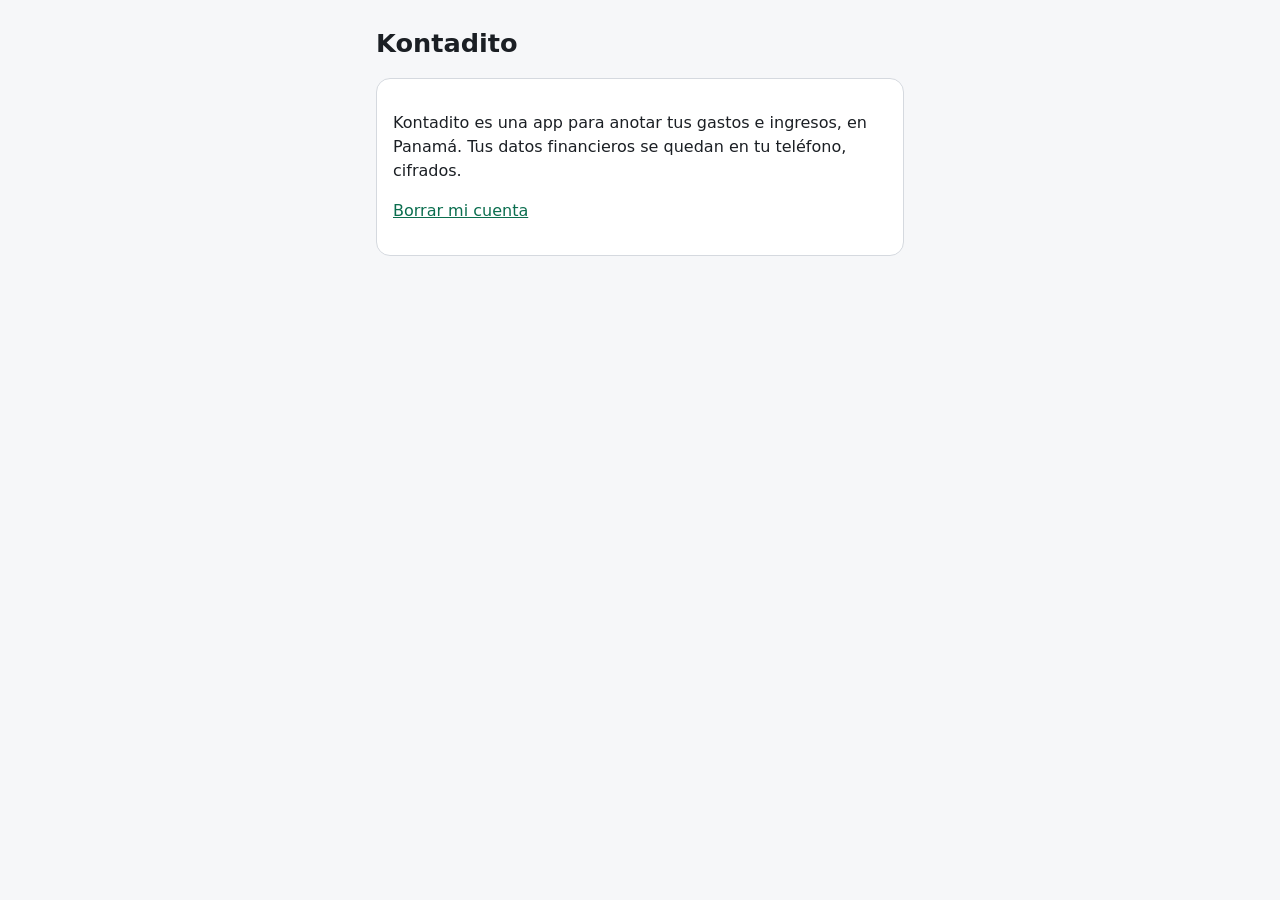
==== index.html @ 84760baa "Página pública de borrado de cuenta Co-Authored-By: Claude Opus 5.5 <noreply@anthropic.com>" ====
<!doctype html>
<html lang="es">
<head>
  <meta charset="utf-8">
  <meta name="viewport" content="width=device-width, initial-scale=1">
  <meta http-equiv="Content-Security-Policy" content="default-src 'none'; style-src 'self'; img-src 'self'; base-uri 'none'; form-action 'none'">
  <meta name="referrer" content="no-referrer">
  <title>Kontadito</title>
  <link rel="stylesheet" href="estilos.css">
</head>
<body>
  <main>
    <h1>Kontadito</h1>
    <section class="tarjeta">
      <p>Kontadito es una app para anotar tus gastos e ingresos, en Panamá.
        Tus datos financieros se quedan en tu teléfono, cifrados.</p>
      <p><a href="borrar-cuenta.html">Borrar mi cuenta</a></p>
    </section>
  </main>
</body>
</html>
---- estilos.css ----
:root {
  --fondo: #f6f7f9;
  --superficie: #ffffff;
  --texto: #1b1f24;
  --secundario: #525a64;
  --borde: #d5d9df;
  --primario: #0b6e4f;
  --peligro: #b3261e;
}
@media (prefers-color-scheme: dark) {
  :root {
    --fondo: #121417;
    --superficie: #1c1f24;
    --texto: #eef0f3;
    --secundario: #b4bac2;
    --borde: #3a3f46;
    --primario: #5fd3a5;
    --peligro: #ff8a80;
  }
}
* { box-sizing: border-box; }
body {
  margin: 0;
  background: var(--fondo);
  color: var(--texto);
  font: 16px/1.5 system-ui, -apple-system, "Segoe UI", Roboto, sans-serif;
}
main { max-width: 560px; margin: 0 auto; padding: 24px 16px 48px; }
h1 { font-size: 1.6rem; margin: 0 0 16px; }
h2 { font-size: 1.15rem; margin: 0 0 8px; }
.tarjeta {
  background: var(--superficie);
  border: 1px solid var(--borde);
  border-radius: 14px;
  padding: 16px;
  margin-bottom: 16px;
}
.oculto { display: none; }
label { display: block; font-weight: 600; margin: 12px 0 6px; }
input {
  width: 100%;
  min-height: 48px;
  font-size: 1rem;
  padding: 0 12px;
  border: 1px solid var(--borde);
  border-radius: 12px;
  background: var(--fondo);
  color: var(--texto);
}
button {
  width: 100%;
  min-height: 48px;
  margin-top: 12px;
  border: 0;
  border-radius: 12px;
  font-size: 1rem;
  font-weight: 700;
  background: var(--primario);
  color: var(--superficie);
  cursor: pointer;
}
button.peligro { background: var(--peligro); }
button:disabled { opacity: 0.5; cursor: default; }
#mensaje { min-height: 1.5em; }
#mensaje.error { color: var(--peligro); font-weight: 600; }
a { color: var(--primario); }
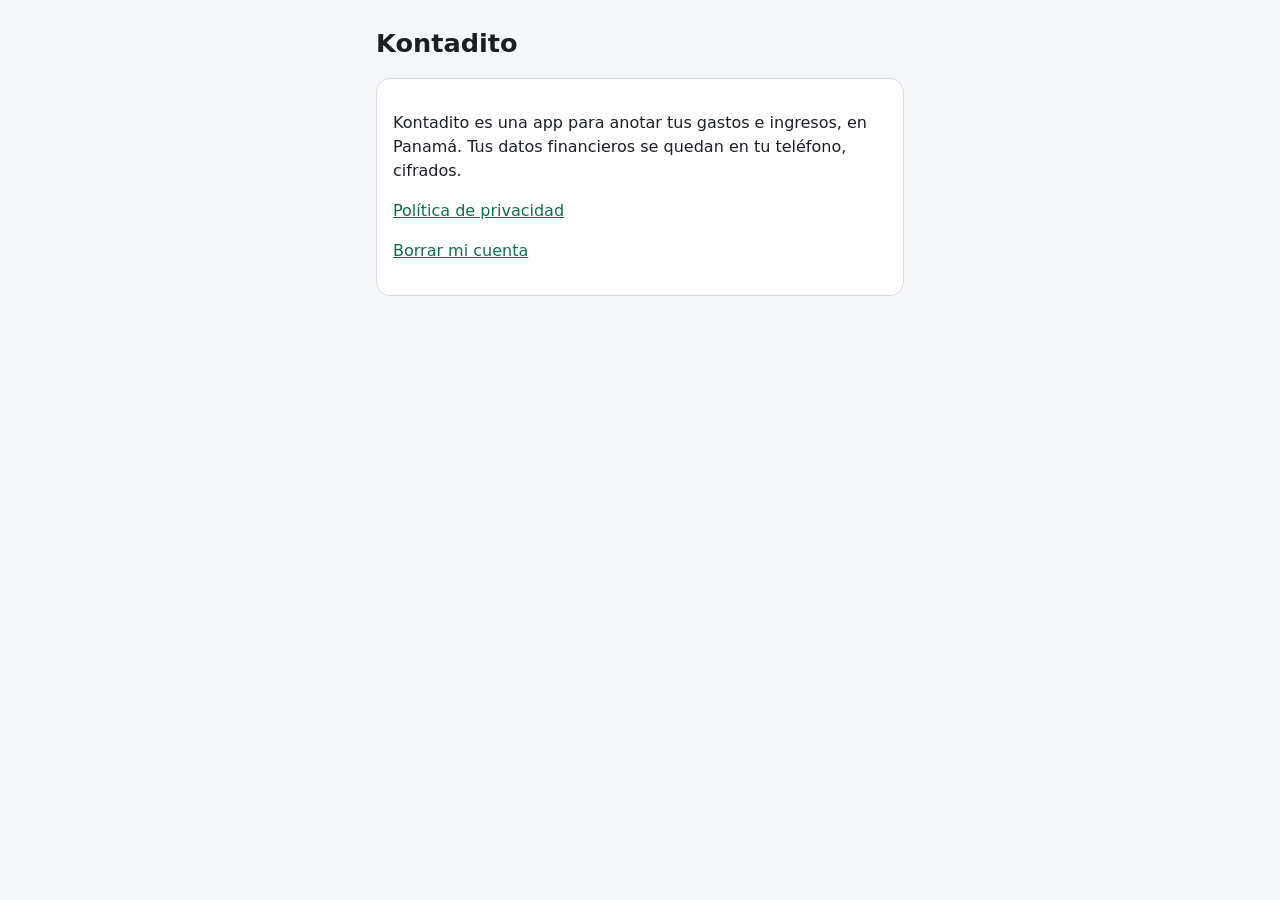
==== commit d3157e6e: "Política de privacidad y enlace en el inicio Co-Authored-By: Claude Opus 5.5 <noreply@anthropic.com>" ====
--- a/index.html
+++ b/index.html
@@ -14,6 +14,7 @@
     <section class="tarjeta">
       <p>Kontadito es una app para anotar tus gastos e ingresos, en Panamá.
         Tus datos financieros se quedan en tu teléfono, cifrados.</p>
+      <p><a href="privacidad.html">Política de privacidad</a></p>
       <p><a href="borrar-cuenta.html">Borrar mi cuenta</a></p>
     </section>
   </main>
